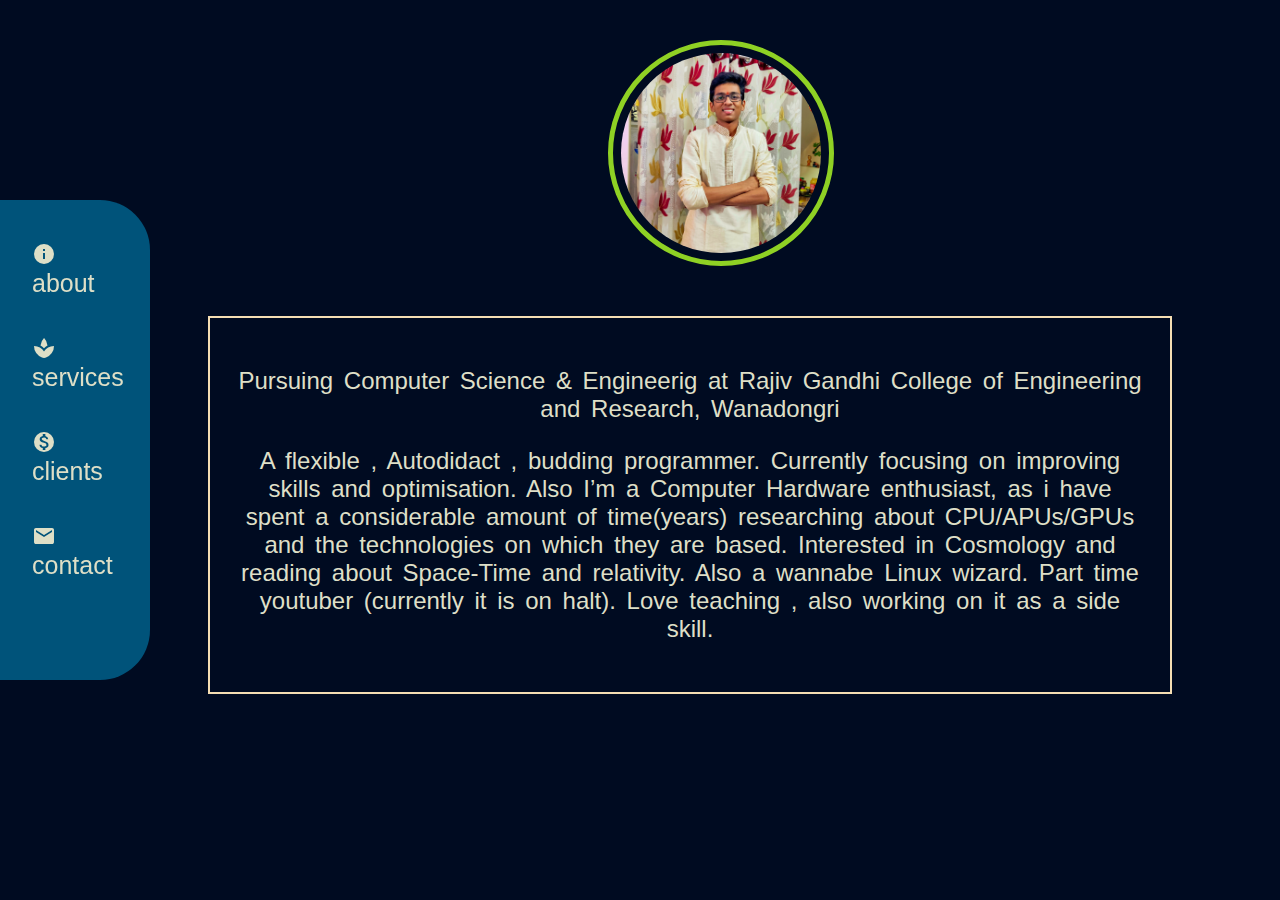
==== about.html @ 1b8a9043 "about added" ====
<!DOCTYPE html>
<html lang="en">
  <head>
    <meta charset="UTF-8" />
    <meta http-equiv="X-UA-Compatible" content="IE=edge" />
    <meta name="viewport" content="width=device-width, initial-scale=1.0" />
    <link rel="stylesheet" href="about.css" />
    <title>Document</title>
  </head>

  <body>

    <!-- <div class="image">
        <p>
            
        </p>
    </div> -->


    <link rel="stylesheet" href="https://fonts.googleapis.com/icon?family=Material+Icons">

<div id="mySidebar" class="sidebar">
  <a href="#"><span><i class="material-icons">info</i><span class="icon-text">about</span></a><br>
  <a href="#"><i class="material-icons">spa</i><span class="icon-text"></span>services</a></span>
  </a><br>
  <a href="#"><i class="material-icons">monetization_on</i><span class="icon-text"></span>clients</span></a><br>
  <a href="#"><i class="material-icons">email</i><span class="icon-text"></span>contact<span></a>
</div>
<img class="myimg" src="images/IMG20201116194340.jpg" alt="Atharva Sabde"/>
<div class="about">
    <p id="p1">
        Pursuing Computer Science & Engineerig at Rajiv Gandhi College of Engineering and Research, Wanadongri
    </p>
    <p id="p2">
    A flexible , Autodidact , budding programmer. Currently focusing on improving skills and optimisation. Also I’m a Computer Hardware enthusiast, as i have spent a considerable amount of time(years) researching about CPU/APUs/GPUs and the technologies on which they are based. Interested in Cosmology and reading about Space-Time and relativity. Also a wannabe Linux wizard. Part time youtuber (currently it is on halt). Love teaching , also working on it as a side skill. 
    </p>
</div>
  </body>
</html>
---- about.css ----
body {
  font-family: "Lato", sans-serif;
  background-color: #000b21;
  background-image: url("https://www.transparenttextures.com/patterns/inspiration-geometry.png");
}

/* mine */
.myimg {
  align-items: center;
  width: 200px;
  height: 200px;
  object-fit: cover;
  border: 5px solid #8fd124;
  border-radius: 50%;
  padding: 8px;
  margin-top: 40px;
  margin-left: 600px;
  margin-bottom: 50px;
  display: block;
}
.about {
  border: 2px solid wheat;
  padding: 25px 25px 25px 25px;
  margin-top: 0px;
  margin-left: 200px;
  margin-right: 100px;
  text-align: center;
  word-wrap: normal;
  word-spacing: 4px;

  color: #dedfc7;
  font-size: x-large;
}

/* -----------------------sidebar--------------------- */
.sidebar {
  background-color: #8fd124;
  /* box-shadow: 12px 12px 16px 0 rgba(0, 0, 0, 0.25),
    -8px -8px 12px 0 rgba(255, 255, 255, 0.3); */
  border-radius: 0px 50px 50px 0px;
  /* display: flex; */
  background-color: #00537a;
  background-image: url("https://www.transparenttextures.com/patterns/connected.png");
  height: 50%;
  width: 150px;
  position: fixed;
  top: 200px;
  left: 0;
  padding-top: 30px;
}

.sidebar a {
  padding: 8px 8px 8px 32px;
  text-decoration: none;
  font-size: 25px;
  color: #dedfc7;
  display: block;
}

.sidebar a:hover {
  color: #8fd124;
}

main .sidebar {
  position: absolute;
  top: 0;
  right: 25px;
  font-size: 36px;
  margin-left: 50px;
}

.material-icons,
.icon-text {
  vertical-align: middle;
}

.material-icons {
  margin-right: 30px;
}

#main {
  transition: margin-left 0.5s;
  padding: 16px;
  margin-left: 250px;
}

@media screen and (max-height: 450px) {
  .sidebar {
    padding-top: 15px;
  }
  .sidebar a {
    font-size: 18px;
  }
}
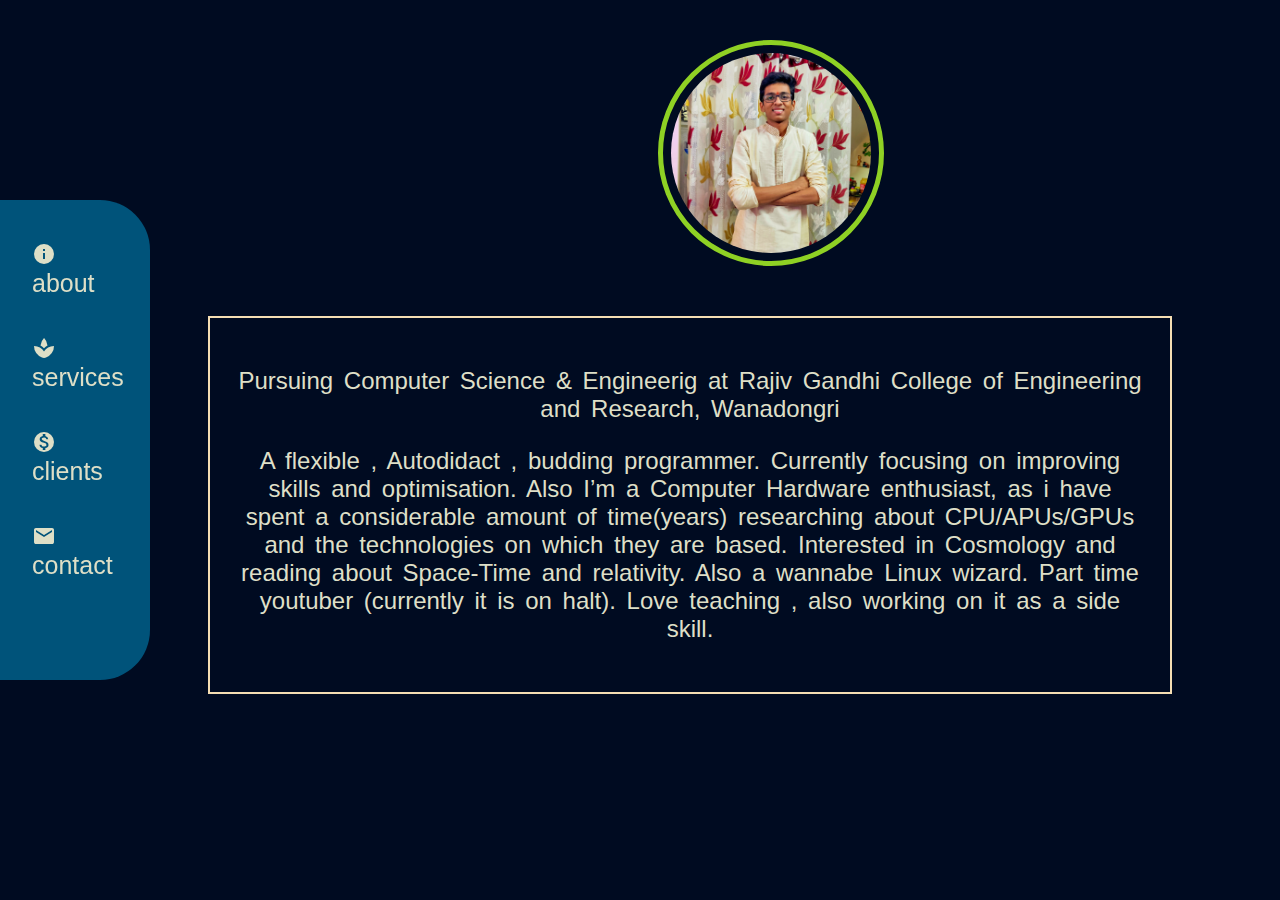
==== commit e8d16fa3: "about and hobbies" ====
--- a/about.html
+++ b/about.html
@@ -5,6 +5,7 @@
     <meta http-equiv="X-UA-Compatible" content="IE=edge" />
     <meta name="viewport" content="width=device-width, initial-scale=1.0" />
     <link rel="stylesheet" href="about.css" />
+    <link rel="stylesheet" href="about.js" />
     <title>Document</title>
   </head>
 
@@ -24,8 +25,12 @@
   <a href="#"><i class="material-icons">spa</i><span class="icon-text"></span>services</a></span>
   </a><br>
   <a href="#"><i class="material-icons">monetization_on</i><span class="icon-text"></span>clients</span></a><br>
-  <a href="#"><i class="material-icons">email</i><span class="icon-text"></span>contact<span></a>
+  <a href="mailto:atharvaa.sabde@gmail.com"><i class="material-icons">email</i><span class="icon-text"></span>contact<span></a>
 </div>
+
+
+
+
 <img class="myimg" src="images/IMG20201116194340.jpg" alt="Atharva Sabde"/>
 <div class="about">
     <p id="p1">
--- a/about.css
+++ b/about.css
@@ -14,7 +14,7 @@
   border-radius: 50%;
   padding: 8px;
   margin-top: 40px;
-  margin-left: 600px;
+  margin-left: 650px;
   margin-bottom: 50px;
   display: block;
 }
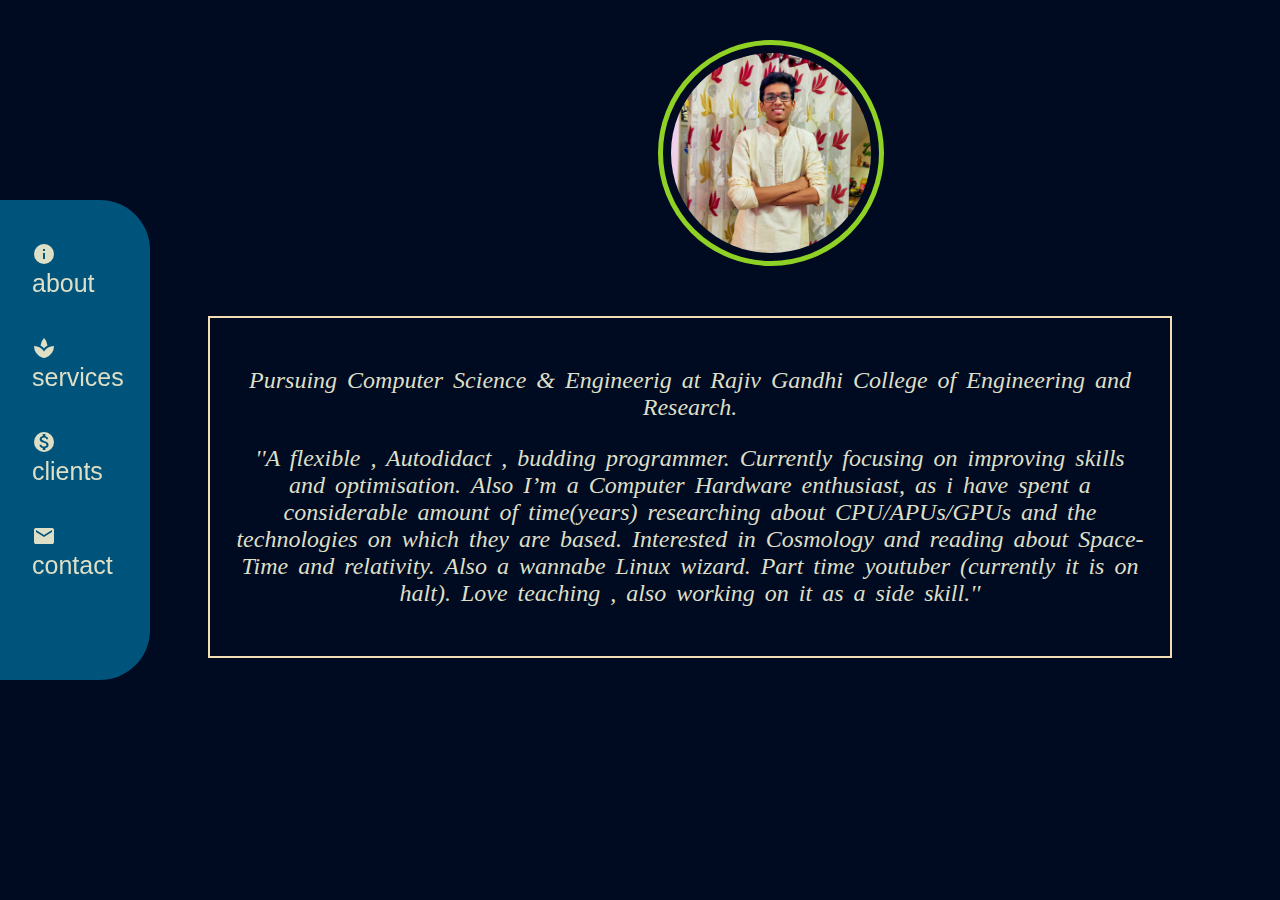
==== commit 6c37709d: "image on index page" ====
--- a/about.html
+++ b/about.html
@@ -10,12 +10,6 @@
   </head>
 
   <body>
-
-    <!-- <div class="image">
-        <p>
-            
-        </p>
-    </div> -->
 
 
     <link rel="stylesheet" href="https://fonts.googleapis.com/icon?family=Material+Icons">
@@ -34,10 +28,10 @@
 <img class="myimg" src="images/IMG20201116194340.jpg" alt="Atharva Sabde"/>
 <div class="about">
     <p id="p1">
-        Pursuing Computer Science & Engineerig at Rajiv Gandhi College of Engineering and Research, Wanadongri
+        Pursuing Computer Science & Engineerig at Rajiv Gandhi College of Engineering and Research.
     </p>
     <p id="p2">
-    A flexible , Autodidact , budding programmer. Currently focusing on improving skills and optimisation. Also I’m a Computer Hardware enthusiast, as i have spent a considerable amount of time(years) researching about CPU/APUs/GPUs and the technologies on which they are based. Interested in Cosmology and reading about Space-Time and relativity. Also a wannabe Linux wizard. Part time youtuber (currently it is on halt). Love teaching , also working on it as a side skill. 
+    ''A flexible , Autodidact , budding programmer. Currently focusing on improving skills and optimisation. Also I’m a Computer Hardware enthusiast, as i have spent a considerable amount of time(years) researching about CPU/APUs/GPUs and the technologies on which they are based. Interested in Cosmology and reading about Space-Time and relativity. Also a wannabe Linux wizard. Part time youtuber (currently it is on halt). Love teaching , also working on it as a side skill.'' 
     </p>
 </div>
   </body>
--- a/about.css
+++ b/about.css
@@ -20,6 +20,8 @@
 }
 .about {
   border: 2px solid wheat;
+  font-family: Cambria, Cochin, Georgia, Times, "Times New Roman", serif;
+  font-style: italic;
   padding: 25px 25px 25px 25px;
   margin-top: 0px;
   margin-left: 200px;
